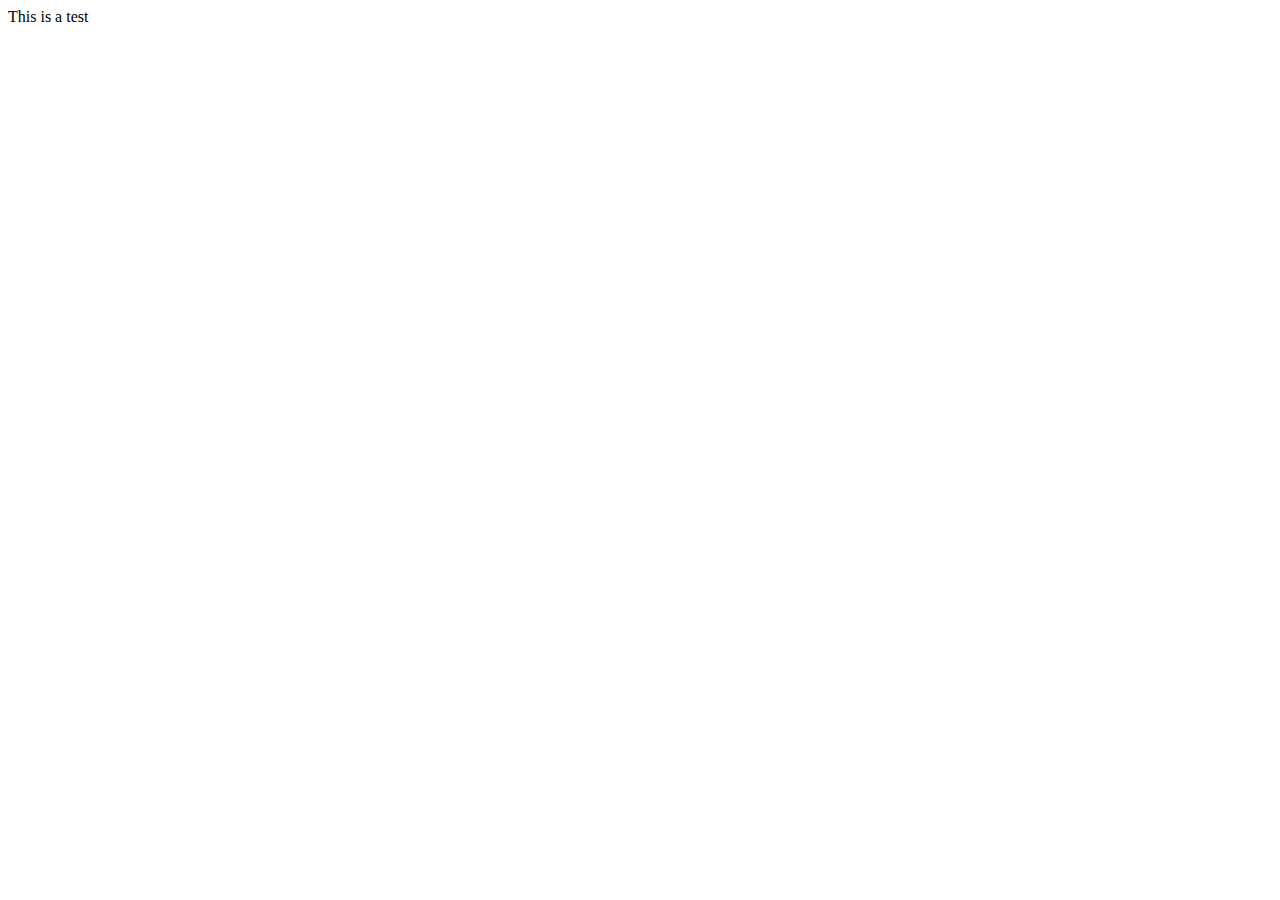
==== docs/index.html @ 7ff6a282 "shifted index.html to /docs folder" ====
<!DOCTYPE <!DOCTYPE html>
<html>
<head>
    <meta charset="utf-8" />
    <meta http-equiv="X-UA-Compatible" content="IE=edge">
    <title>Page Title</title>
    <meta name="viewport" content="width=device-width, initial-scale=1">
    <link rel="stylesheet" type="text/css" media="screen" href="main.css" />
    <script src="main.js"></script>
</head>
<body>
    This is a test
</body>
</html>
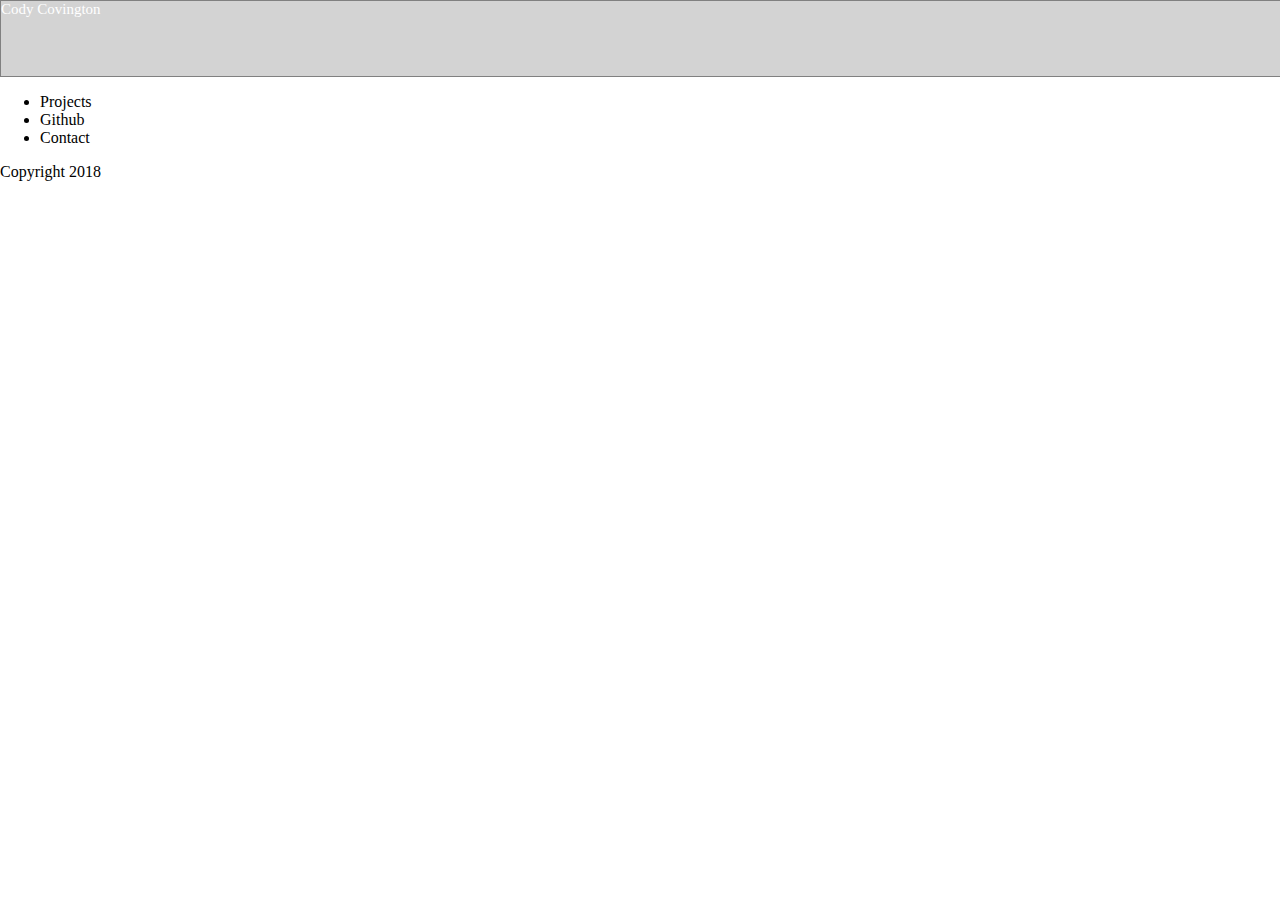
==== commit 1df2d9c3: "Updating index.html and style.css to build page foundation" ====
--- a/docs/index.html
+++ b/docs/index.html
@@ -5,10 +5,19 @@
     <meta http-equiv="X-UA-Compatible" content="IE=edge">
     <title>Page Title</title>
     <meta name="viewport" content="width=device-width, initial-scale=1">
-    <link rel="stylesheet" type="text/css" media="screen" href="main.css" />
-    <script src="main.js"></script>
+    <link rel="stylesheet" type="text/css" media="screen" href="style.css" />
+    
 </head>
 <body>
-    This is a test
+    <header>Cody Covington</header>
+
+    <div class="aside">
+        <ul>
+            <li>Projects</li>
+            <li>Github</li>
+            <li>Contact</li>
+    </div>
+    <div class="main"></div>
+    <div class="footer">Copyright 2018</div>
 </body>
 </html>--- a/docs/style.css
+++ b/docs/style.css
@@ -0,0 +1,15 @@
+body {
+    margin: 0;
+    padding: 0;
+}
+
+header {
+    width: 100%;
+    height: 75px;
+    background-color: lightgrey;
+    border: 1px solid gray;
+    color: white;
+    font-family: sanserif;
+    font-size: 15px;
+
+}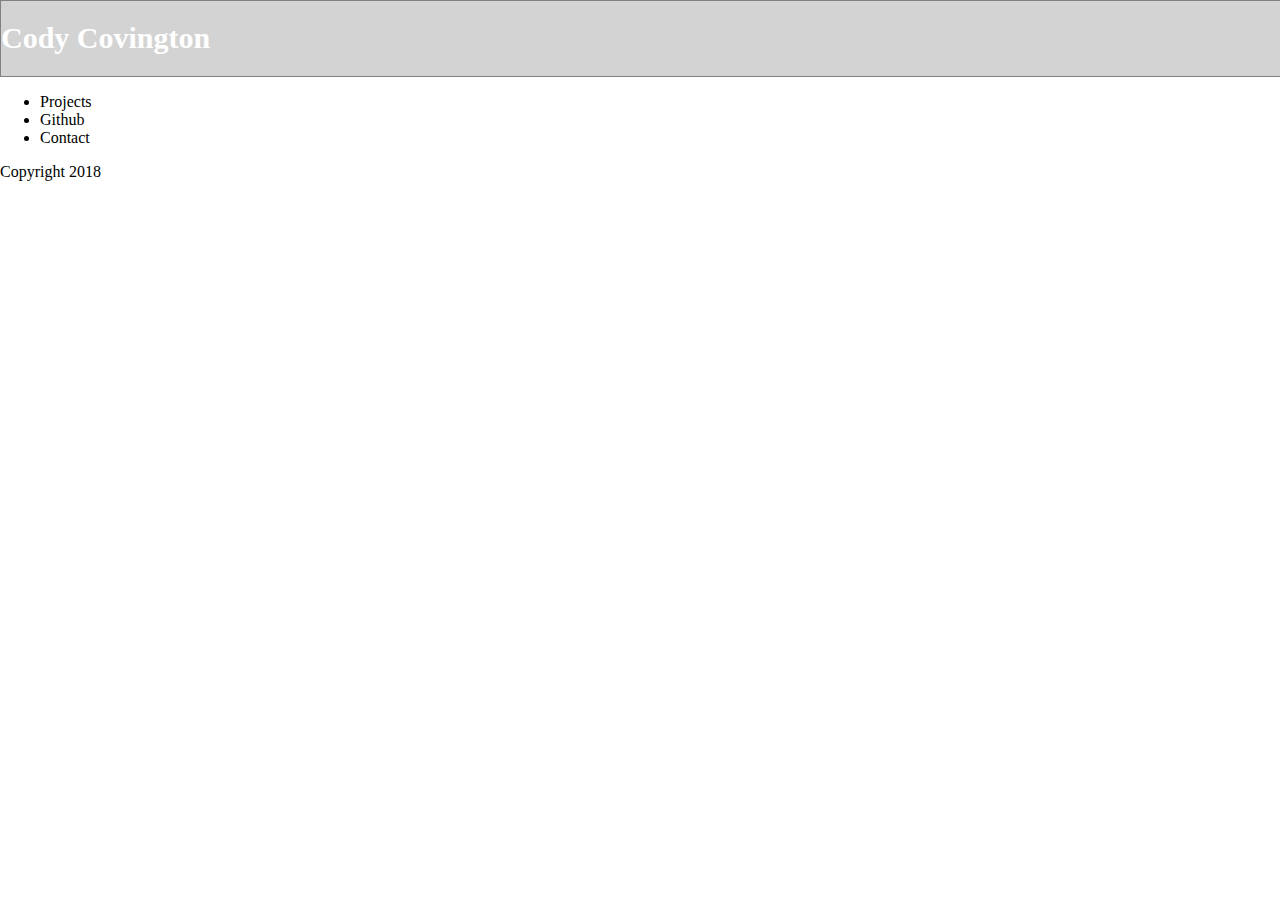
==== commit 8b8fdb8f: "updated index.html aside column" ====
--- a/docs/index.html
+++ b/docs/index.html
@@ -9,7 +9,7 @@
     
 </head>
 <body>
-    <header>Cody Covington</header>
+    <header><h1>Cody Covington</h1></header>
 
     <div class="aside">
         <ul>
--- a/docs/style.css
+++ b/docs/style.css
@@ -12,4 +12,16 @@
     font-family: sanserif;
     font-size: 15px;
 
+}
+
+header h1 {
+    color: white;
+}
+
+aside {
+    float: left;
+    width: 25%;
+    height: 150px;
+    border: 1px solid darkgray;
+    border-radius: 25px;
 }